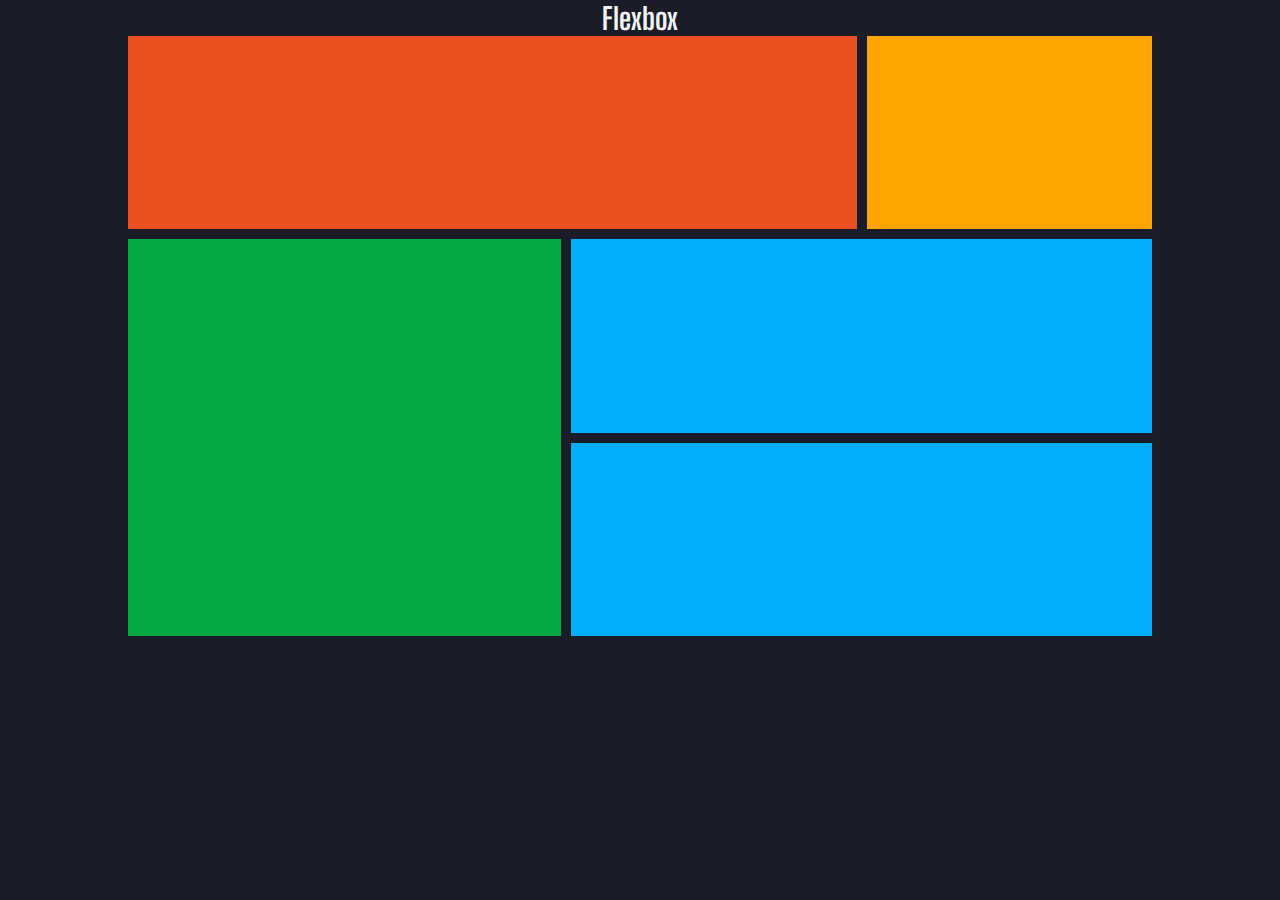
==== grid.html @ 52593604 "creation of two interfaces, a three-card flexbox and a grid view. which can be accessed by clicking " ====
<!DOCTYPE html>
<html>
<head>
	<meta charset="utf-8">
	<meta name="viewport" content="width=device-width, initial-scale=1">
	<link rel="stylesheet" type="text/css" href="gridstyle.css">
	<title>Grid</title>
</head>
<body>
<header>
	<nav><a href="index.html">Flexbox</a> </nav>
</header>
<main>
	<div id="container">
	<div id="red"></div>
	<div id="yellow"></div>
	<div id="green"></div>
	<div id="blue1"></div>
	<div id="blue2"></div>
	</div>
</main>
<footer>
	
</footer>
</body>
</html>
---- gridstyle.css ----
@import url('https://fonts.googleapis.com/css2?family=Big+Shoulders+Display:wght@700&family=Lexend+Deca&display=swap');

body{
	margin: 0;
	background-color: rgb(26, 28, 40);

}

nav{
	text-align: center;
}
nav a{
	color: hsl(0, 0%, 95%);
	font-size: 30px;
	font-weight: 700;
	cursor: pointer;
	text-decoration: none;
	font-family: 'Big Shoulders Display', cursive;
}
main{
	width: 80%;
	margin-left: auto;
	margin-right: auto;
}

#red{
	background-color:rgb(235, 80, 32) ;
	grid-area: one ;
	
}
#yellow{
	background-color:rgb(255, 164, 1) ;
	grid-area: two;
}
#green{
	background-color:rgb(5, 170, 66) ;
	grid-area: three;
}
#blue1{
	background-color:rgb(1, 174, 253) ;
	grid-area: four;
}
#blue2{
	background-color:rgb(1, 174, 253) ;
	grid-area: five;
}
#container{
	display: grid;
	grid-template-areas: 'one one one one one two two'
	'three three three four four four four'
	'three three three five five five five'
	;
	gap: 10px;
	height: 600px;
	
}
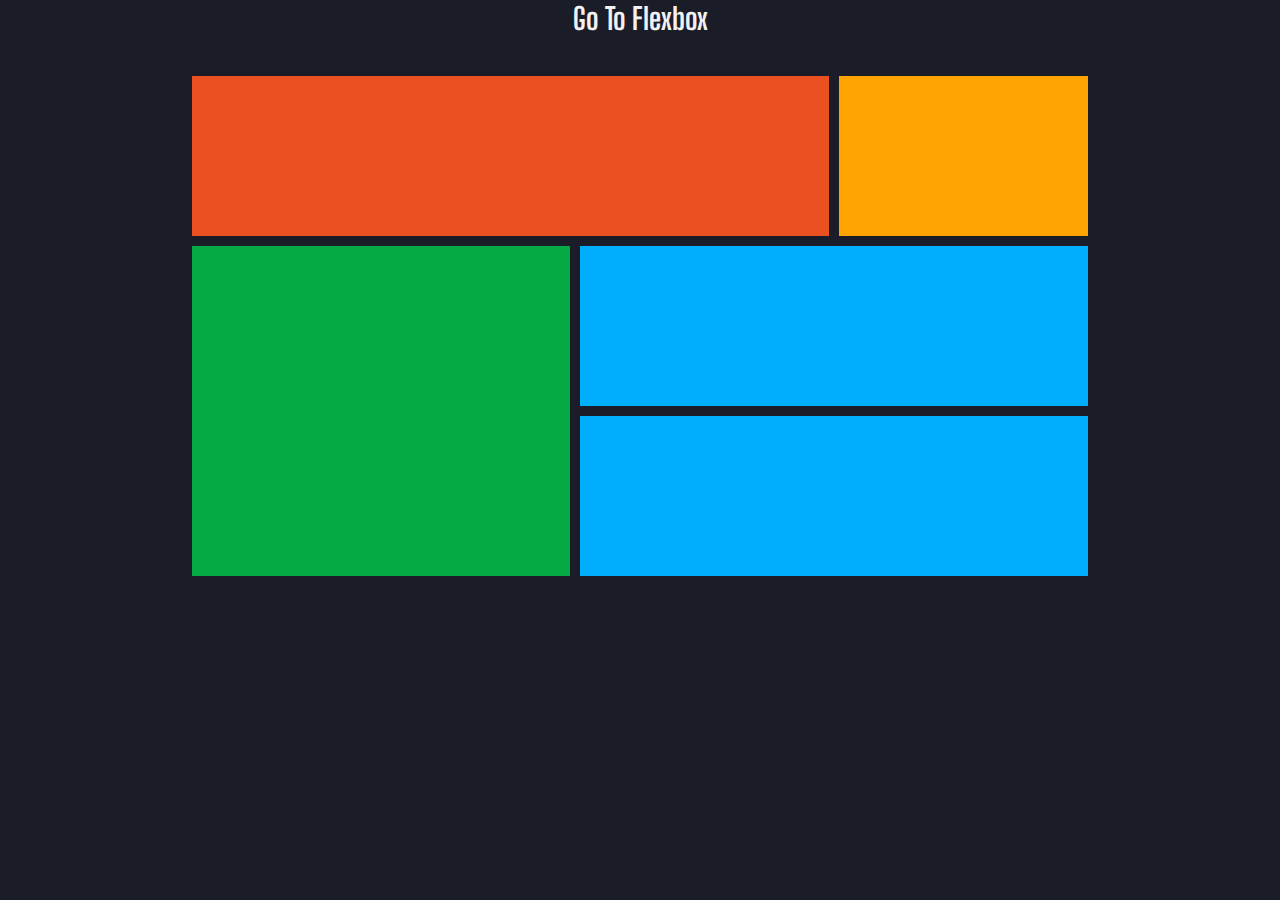
==== commit 29f6d27d: "changes to the border-radius on mobile view, and better navigation naming" ====
--- a/grid.html
+++ b/grid.html
@@ -1,26 +1,29 @@
 <!DOCTYPE html>
 <html>
+
 <head>
 	<meta charset="utf-8">
 	<meta name="viewport" content="width=device-width, initial-scale=1">
 	<link rel="stylesheet" type="text/css" href="gridstyle.css">
 	<title>Grid</title>
 </head>
+
 <body>
-<header>
-	<nav><a href="index.html">Flexbox</a> </nav>
-</header>
-<main>
-	<div id="container">
-	<div id="red"></div>
-	<div id="yellow"></div>
-	<div id="green"></div>
-	<div id="blue1"></div>
-	<div id="blue2"></div>
-	</div>
-</main>
-<footer>
-	
-</footer>
+	<header>
+		<nav><a href="index.html">Go To Flexbox</a> </nav>
+	</header>
+	<main>
+		<div id="container">
+			<div id="red"></div>
+			<div id="yellow"></div>
+			<div id="green"></div>
+			<div id="blue1"></div>
+			<div id="blue2"></div>
+		</div>
+	</main>
+	<footer>
+
+	</footer>
 </body>
+
 </html>--- a/gridstyle.css
+++ b/gridstyle.css
@@ -1,15 +1,16 @@
 @import url('https://fonts.googleapis.com/css2?family=Big+Shoulders+Display:wght@700&family=Lexend+Deca&display=swap');
 
-body{
+body {
 	margin: 0;
 	background-color: rgb(26, 28, 40);
 
 }
 
-nav{
+nav {
 	text-align: center;
 }
-nav a{
+
+nav a {
 	color: hsl(0, 0%, 95%);
 	font-size: 30px;
 	font-weight: 700;
@@ -17,40 +18,47 @@
 	text-decoration: none;
 	font-family: 'Big Shoulders Display', cursive;
 }
-main{
-	width: 80%;
+
+main {
+	width: 70%;
 	margin-left: auto;
 	margin-right: auto;
+	margin-top: 40px;
 }
 
-#red{
-	background-color:rgb(235, 80, 32) ;
-	grid-area: one ;
-	
+#red {
+	background-color: rgb(235, 80, 32);
+	grid-area: one;
+
 }
-#yellow{
-	background-color:rgb(255, 164, 1) ;
+
+#yellow {
+	background-color: rgb(255, 164, 1);
 	grid-area: two;
 }
-#green{
-	background-color:rgb(5, 170, 66) ;
+
+#green {
+	background-color: rgb(5, 170, 66);
 	grid-area: three;
 }
-#blue1{
-	background-color:rgb(1, 174, 253) ;
+
+#blue1 {
+	background-color: rgb(1, 174, 253);
 	grid-area: four;
 }
-#blue2{
-	background-color:rgb(1, 174, 253) ;
+
+#blue2 {
+	background-color: rgb(1, 174, 253);
 	grid-area: five;
 }
-#container{
+
+#container {
 	display: grid;
 	grid-template-areas: 'one one one one one two two'
-	'three three three four four four four'
-	'three three three five five five five'
+		'three three three four four four four'
+		'three three three five five five five'
 	;
 	gap: 10px;
-	height: 600px;
-	
-}
+	height: 500px;
+
+}